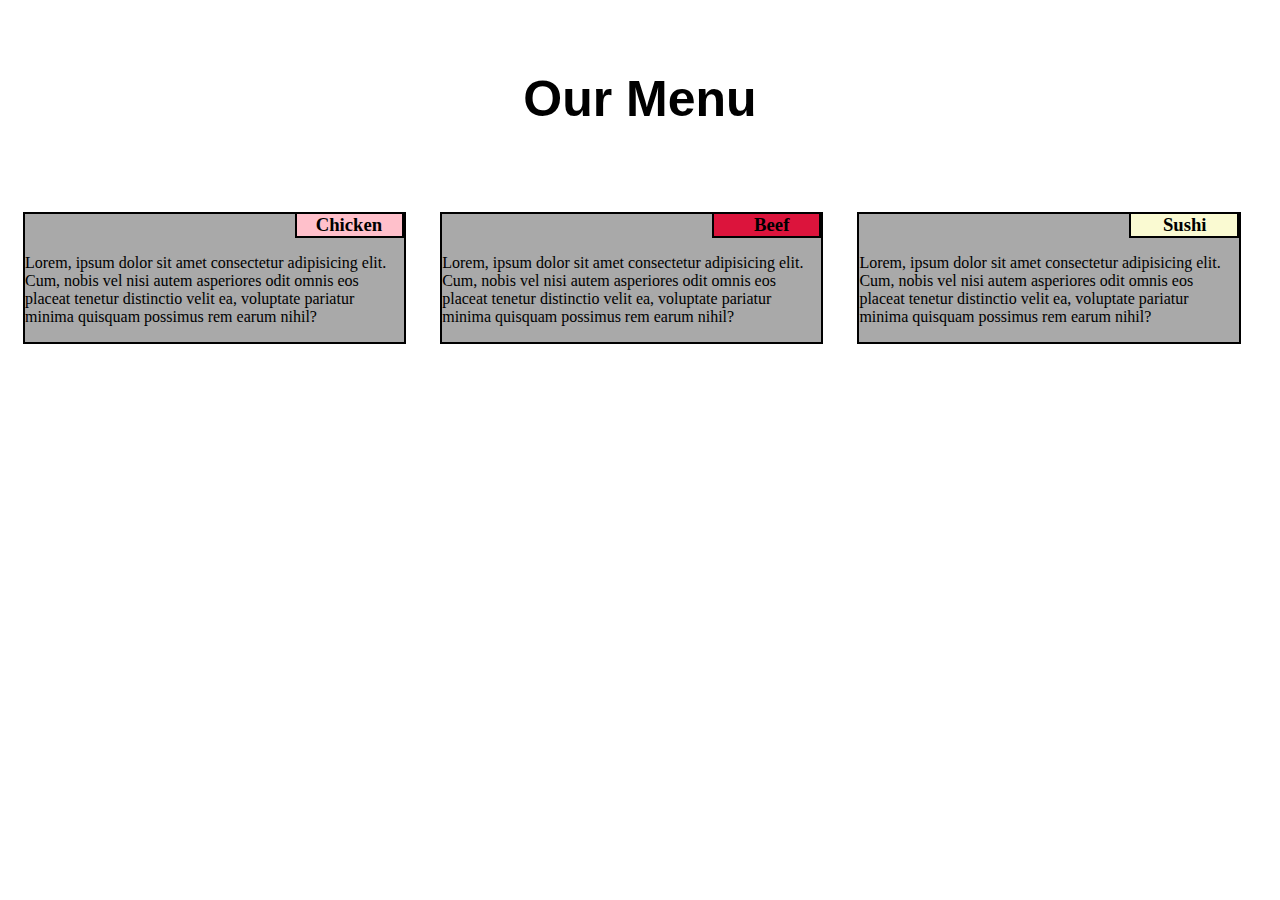
==== module2-solution/index.html @ aa38a3a0 "first" ====
<!DOCTYPE html>
<html lang="en">
<head>
    <meta charset="UTF-8">
    <meta name="viewport" content="width=device-width, initial-scale=1.0">
    <link rel="stylesheet" href="./css/style.css">
    <title>Document</title>
</head>
<body>
    <h1>Our Menu </h1>
    <section class="section">
        <article class="article">
            <h3 class="h1">Chicken</h3>
                <p>
                Lorem, ipsum dolor sit amet consectetur adipisicing elit. 
                Cum, nobis vel nisi autem asperiores odit omnis eos placeat 
                tenetur distinctio velit ea, voluptate pariatur minima quisquam 
                possimus rem earum nihil?
            </p>
        </article>
     </section>
    <section class="section">
        <article class="article">
            <h3 class="h2">Beef</h3>
            <p>
                Lorem, ipsum dolor sit amet consectetur adipisicing elit. 
                Cum, nobis vel nisi autem asperiores odit omnis eos placeat 
                tenetur distinctio velit ea, voluptate pariatur minima quisquam 
                possimus rem earum nihil?
            </p>
         </article>
        </section>
    <section class="section">
        <article class="article">
            <h3 class="h3">Sushi</h3>
            <p>
                Lorem, ipsum dolor sit amet consectetur adipisicing elit. 
                Cum, nobis vel nisi autem asperiores odit omnis eos placeat 
                tenetur distinctio velit ea, voluptate pariatur minima quisquam 
                possimus rem earum nihil?
            </p>
        </article>
    </section>
</body>
</html>
---- module2-solution/css/style.css ----
/* * {
    box-sizing: boder-box;
}

h1 {
margin-top: 70px;
text-align: center;
font: bold 50px Arial, sans-serif;
}

.section{
    width: 30%;
    display: inline-block;
    margin: 50px 15px;
    border: 2px solid black;
    background-color: darkgray;
  
}

.h1, .h2, .h3{
   text-align: right;
    border: 2px solid;
    margin-top: 0;
    margin-left: 270px;
    margin-bottom: 0px;
    border-top: none;
}
 
.h1{
    background-color:pink;
    padding-right: 20px;
}

.h2{
    background-color: crimson;
    padding-right: 30px;
}

.h3{
    background-color: lightgoldenrodyellow;
    padding-right: 30px;
} */

@media screen and (min-width: 992px){
    * {
        box-sizing: boder-box;
    }
    
    h1 {
    margin-top: 70px;
    text-align: center;
    font: bold 50px Arial, sans-serif;
    }
    
    .section{
        width: 30%;
        display: inline-block;
        margin: 50px 15px;
        border: 2px solid black;
        background-color: darkgray;
      
    }
    
    .h1, .h2, .h3{
       text-align: right;
        border: 2px solid;
        margin-top: 0;
        margin-left: 270px;
        margin-bottom: 0px;
        border-top: none;
        overflow: hidden;
    }
     
    .h1{
        background-color:pink;
        padding-right: 20px;
    }
    
    .h2{
        background-color: crimson;
        padding-right: 30px;
    }
    
    .h3{
        background-color: lightgoldenrodyellow;
        padding-right: 30px;
    }
}
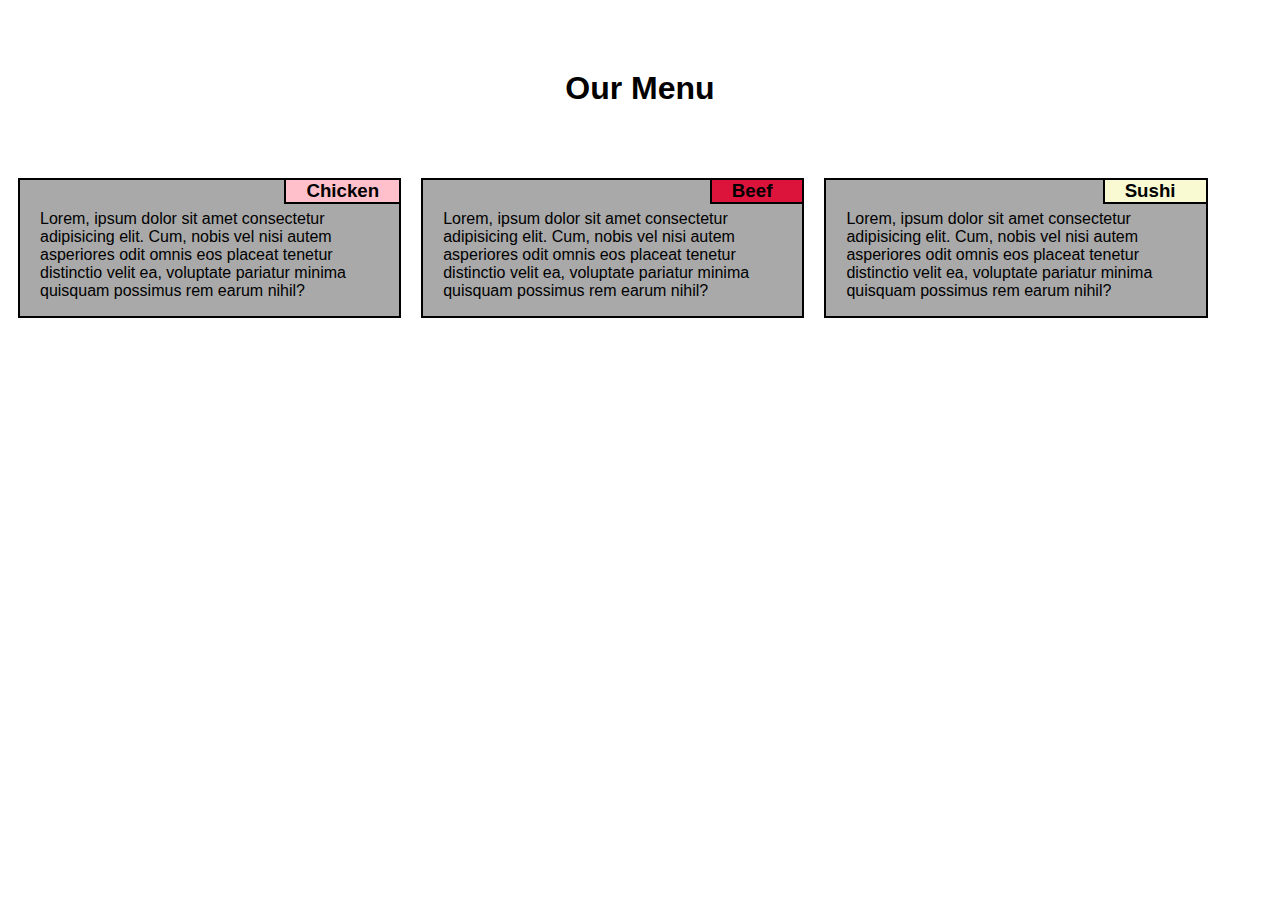
==== commit ac190035: "all3" ====
--- a/module2-solution/index.html
+++ b/module2-solution/index.html
@@ -8,9 +8,11 @@
 </head>
 <body>
     <h1>Our Menu </h1>
-    <section class="section">
+    <section class="section1">
         <article class="article">
-            <h3 class="h1">Chicken</h3>
+            <div class="heading"> 
+                <h3 class="h1">Chicken</h3>
+            </div>
                 <p>
                 Lorem, ipsum dolor sit amet consectetur adipisicing elit. 
                 Cum, nobis vel nisi autem asperiores odit omnis eos placeat 
@@ -19,9 +21,12 @@
             </p>
         </article>
      </section>
-    <section class="section">
+    <section class="section2">
         <article class="article">
-            <h3 class="h2">Beef</h3>
+            <div class="heading">
+                <h3 class="h2">Beef</h3>
+            </div>
+            
             <p>
                 Lorem, ipsum dolor sit amet consectetur adipisicing elit. 
                 Cum, nobis vel nisi autem asperiores odit omnis eos placeat 
@@ -30,9 +35,12 @@
             </p>
          </article>
         </section>
-    <section class="section">
+    <section class="section3">
         <article class="article">
-            <h3 class="h3">Sushi</h3>
+            <div class="heading">
+                <h3 class="h3">Sushi</h3>
+            </div>
+            
             <p>
                 Lorem, ipsum dolor sit amet consectetur adipisicing elit. 
                 Cum, nobis vel nisi autem asperiores odit omnis eos placeat 
--- a/module2-solution/css/style.css
+++ b/module2-solution/css/style.css
@@ -1,82 +1,51 @@
-/* * {
-    box-sizing: boder-box;
-}
-
-h1 {
-margin-top: 70px;
-text-align: center;
-font: bold 50px Arial, sans-serif;
-}
-
-.section{
-    width: 30%;
-    display: inline-block;
-    margin: 50px 15px;
-    border: 2px solid black;
-    background-color: darkgray;
-  
-}
-
-.h1, .h2, .h3{
-   text-align: right;
-    border: 2px solid;
-    margin-top: 0;
-    margin-left: 270px;
-    margin-bottom: 0px;
-    border-top: none;
-}
- 
-.h1{
-    background-color:pink;
-    padding-right: 20px;
-}
-
-.h2{
-    background-color: crimson;
-    padding-right: 30px;
-}
-
-.h3{
-    background-color: lightgoldenrodyellow;
-    padding-right: 30px;
-} */
 
 @media screen and (min-width: 992px){
     * {
         box-sizing: boder-box;
+        font-family: Arial, Helvetica, sans-serif;
     }
     
     h1 {
     margin-top: 70px;
     text-align: center;
-    font: bold 50px Arial, sans-serif;
-    }
-    
-    .section{
-        width: 30%;
-        display: inline-block;
-        margin: 50px 15px;
+    font: bold 50px ;
+    }
+    
+    .section1,.section2,.section3{
+        max-width: 30%;
+        float: left;
+        margin: 50px 10px;
         border: 2px solid black;
         background-color: darkgray;
-      
-    }
-    
-    .h1, .h2, .h3{
-       text-align: right;
+        position: relative;
+        
+      
+    }
+
+    .heading {
+        position: absolute;
+        top: 0px;
+        right: 0px;
         border: 2px solid;
-        margin-top: 0;
-        margin-left: 270px;
-        margin-bottom: 0px;
-        border-top: none;
-        overflow: hidden;
-    }
+        border-top: 0px;
+        border-right: 0px;
+        margin: 0px;
+    }
+
+    .h1,.h2, .h3{
+        text-align: center;
+        padding-left: 20px;
+        margin: 0px;
+        }
      
     .h1{
+        
         background-color:pink;
         padding-right: 20px;
     }
     
     .h2{
+      
         background-color: crimson;
         padding-right: 30px;
     }
@@ -85,4 +54,150 @@
         background-color: lightgoldenrodyellow;
         padding-right: 30px;
     }
+
+     p {
+        margin-top: 30px;
+        padding-left: 20px;
+        padding-right: 20px;
+    };
+
+}
+
+@media (min-width: 768px) and (max-width:991px){
+    * {
+        box-sizing: boder-box;
+        font-family: Arial, Helvetica, sans-serif;
+    }
+
+    h1 {
+        margin-top: 70px;
+        text-align: center;
+        font: bold 50px ;
+        }
+
+    .section1, .section2{
+        max-width: 40%;
+        position: relative;
+        float: left;
+
+        /* float: left; */
+       }
+
+    .section3{
+        position: absolute;
+        top: 320px;
+        width: auto;
+    }
+
+    .section1, .section2, .section3 {
+      
+        margin: 50px 10px;
+        border: 2px solid black;
+        background-color: darkgray;
+        
+    }
+
+    .heading {
+        position: absolute;
+        top: 0px;
+        right: 0px;
+        border: 2px solid;
+        border-top: 0px;
+        border-right: 0px;
+        margin: 0px;
+    }
+
+    
+    .h1,.h2, .h3{
+        text-align: center;
+        padding-left: 20px;
+        margin: 0px;
+        }
+     
+    .h1{
+        
+        background-color:pink;
+        padding-right: 20px;
+    }
+    
+    .h2{
+      
+        background-color: crimson;
+        padding-right: 30px;
+    }
+    
+    .h3{
+        background-color: lightgoldenrodyellow;
+        padding-right: 30px;
+    }
+
+     p {
+        margin-top: 30px;
+        padding-left: 20px;
+        padding-right: 20px;
+    };
+
+}
+
+
+@media screen and (max-width: 767px){
+    * {
+        box-sizing: boder-box;
+        font-family: Arial, Helvetica, sans-serif;
+    }
+
+    h1 {
+        margin-top: 70px;
+        text-align: center;
+        font: bold 50px ;
+        }
+
+    .section1, .section2, .section3{
+        display: block;
+        margin: 50px 10px;
+        border: 2px solid black;
+        background-color: darkgray;
+        position: relative;
+    }
+
+     .heading {
+        position: absolute;
+        top: 0px;
+        right: 0px;
+        border: 2px solid;
+        border-top: 0px;
+        border-right: 0px;
+        margin: 0px;
+    }
+
+    
+    .h1,.h2, .h3{
+        text-align: center;
+        padding-left: 20px;
+        margin: 0px;
+        }
+     
+    .h1{
+        
+        background-color:pink;
+        padding-right: 20px;
+    }
+    
+    .h2{
+      
+        background-color: crimson;
+        padding-right: 30px;
+    }
+    
+    .h3{
+        background-color: lightgoldenrodyellow;
+        padding-right: 30px;
+    }
+
+     p {
+        margin-top: 30px;
+        padding-left: 20px;
+        padding-right: 20px;
+    };
+
 }